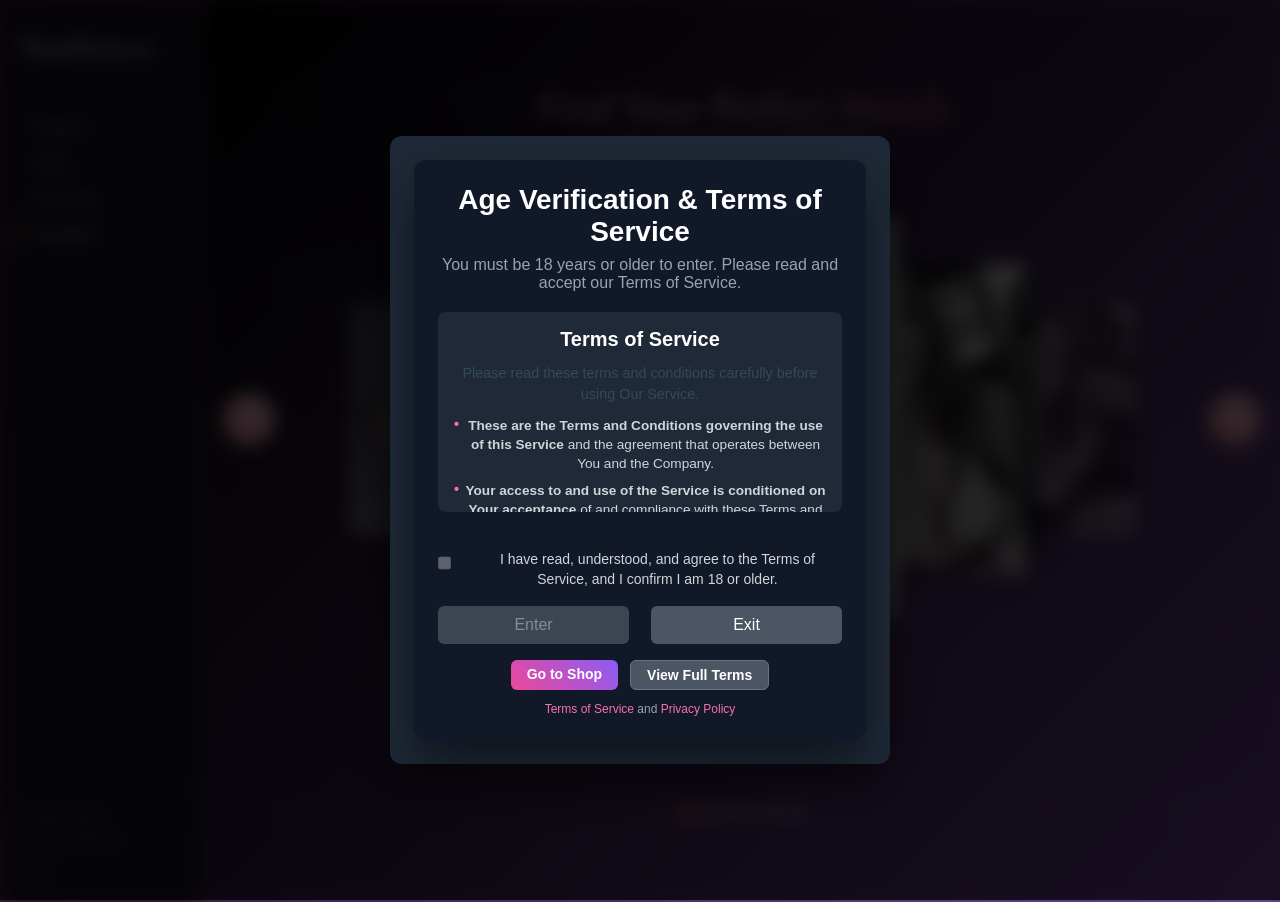
==== index.html @ f5402554 "Rename Index.html to index.html" ====
<!DOCTYPE html>
<html lang="en">
<head>
    <meta charset="UTF-8">
    <meta name="viewport" content="width=device-width, initial-scale=1.0">
    <title>PamPowers - Premium Romantic Connections</title>
    <meta name="description" content="Discover meaningful romantic connections with PamPowers. Premium dating platform featuring verified profiles, personalized matchmaking, and exclusive romantic experiences. Join thousands finding love today.">
    <meta name="keywords" content="romance, porn, dating, love, relationships, PamPowers, premium dating, matchmaking, romantic connections, online dating, love platform, dating app, relationship advice, soulmate, romantic experiences">
    <meta name="author" content="PamPowers">
    <meta name="robots" content="index, follow, max-image-preview:large, max-snippet:-1, max-video-preview:-1">
    <meta name="googlebot" content="index, follow">
    <meta name="bingbot" content="index, follow">
    
    <!-- Open Graph / Facebook -->
    <meta property="og:type" content="website">
    <meta property="og:url" content="https://pampowers.com/">
    <meta property="og:title" content="PamPowers - Premium Romantic Connections & Dating Platform">
    <meta property="og:description" content="Discover meaningful romantic connections with PamPowers. Premium dating platform featuring verified profiles, personalized matchmaking, and exclusive romantic experiences.">
    <meta property="og:image" content="https://pampowers.com/picos/2.webp">
    <meta property="og:image:width" content="1200">
    <meta property="og:image:height" content="630">
    <meta property="og:site_name" content="PamPowers">
    <meta property="og:locale" content="en_US">
    
    <!-- Twitter -->
    <meta property="twitter:card" content="summary_large_image">
    <meta property="twitter:url" content="https://pampowers.com/">
    <meta property="twitter:title" content="PamPowers - Premium Romantic Connections & Dating Platform">
    <meta property="twitter:description" content="Discover meaningful romantic connections with PamPowers. Premium dating platform featuring verified profiles, personalized matchmaking, and exclusive romantic experiences.">
    <meta property="twitter:image" content="https://pampowers.com/picos/2.webp">
    
    <!-- Additional SEO Meta Tags -->
    <meta name="theme-color" content="#ff6b6b">
    <meta name="msapplication-TileColor" content="#ff6b6b">
    <meta name="apple-mobile-web-app-capable" content="yes">
    <meta name="apple-mobile-web-app-status-bar-style" content="black-translucent">
    <meta name="apple-mobile-web-app-title" content="Porn">
    
    <!-- Canonical URL -->
    <link rel="canonical" href="https://pampowers.com/">
    
    <!-- Structured Data -->
    <script type="application/ld+json">
    {
        "@context": "https://schema.org",
        "@type": "WebSite",
        "name": "PamPowers",
        "description": "Premium romantic connections and dating platform",
        "url": "https://pampowers.com/",
        "potentialAction": {
            "@type": "SearchAction",
            "target": "https://pampowers.com/search?q={search_term_string}",
            "query-input": "required name=search_term_string"
        }
    }
    </script>
    <link rel="preconnect" href="https://fonts.googleapis.com">
    <link rel="preconnect" href="https://fonts.gstatic.com" crossorigin>
    <link href="https://fonts.googleapis.com/css2?family=Cormorant+Garamond:ital,wght@0,700;0,800;0,900;1,700;1,800;1,900&family=DM+Sans:wght@400;500;600&display=swap" rel="stylesheet">
    <link rel="stylesheet" href="Style.css">
    <style>
        * {
            margin: 0;
            padding: 0;
            box-sizing: border-box;
        }

        body {
            font-family: 'DM Sans', system-ui, -apple-system, BlinkMacSystemFont, 'Segoe UI', sans-serif;
        }

        body {
            min-height: 100vh;
            display: flex;
            flex-direction: column;
            background: linear-gradient(135deg, #491943 0%, #764ba2 100%);
            overflow: hidden;
            color: #2c3e50;
        }
        .container {
            display: flex;
            height: 100vh;
            width: 100vw;
            transition: filter 0.3s ease;
        }
        .container.blur {
            filter: blur(8px);
            pointer-events: none;
        }
        /* Navbar – glass sidebar */
        .navbar {
            width: 15%;
            min-width: 200px;
            height: 100vh;
            display: flex;
            flex-direction: column;
            justify-content: space-between;
            background: rgba(18, 18, 28, 0.92);
            backdrop-filter: blur(24px);
            -webkit-backdrop-filter: blur(24px);
            padding: 28px 0;
            border-right: 1px solid rgba(255, 255, 255, 0.06);
            box-shadow: 4px 0 24px rgba(0, 0, 0, 0.2);
        }

        .logo {
            font-family: 'Cormorant Garamond', 'DM Sans', serif;
            font-size: 1.75rem;
            font-weight: 700;
            color: #fff;
            text-decoration: none;
            padding: 0 20px 32px;
            margin-bottom: 0;
            letter-spacing: 0.02em;
            border-bottom: 1px solid rgba(255, 255, 255, 0.08);
            transition: color 0.2s ease;
        }
        .logo:hover {
            color: #fecfef;
        }

        .nav-links {
            list-style: none;
            display: flex;
            flex-direction: column;
            padding: 12px 12px 0;
            margin: 0;
            width: 100%;
            gap: 0;
        }

        .nav-buttons {
            margin: 0;
            padding: 0;
            width: 100%;
        }

        .nav-buttons a {
            color: rgba(255, 255, 255, 0.75);
            text-decoration: none;
            font-size: 0.95rem;
            font-weight: 500;
            line-height: 1.2;
            display: flex;
            align-items: center;
            min-height: 32px;
            min-width: 44px;
            padding: 4px 14px;
            border-radius: 6px;
            transition: color 0.2s ease, background 0.2s ease, border-color 0.2s ease;
            position: relative;
            border-left: 3px solid transparent;
        }

        .nav-buttons a:hover {
            color: #fff;
            background: rgba(255, 255, 255, 0.06);
            border-left-color: #fecfef;
        }

        #A1 a {
            color: #fecfef;
            border-left-color: #ff6b6b;
        }
        #A1 a:hover {
            color: #fff;
            background: rgba(254, 207, 239, 0.12);
            border-left-color: #ff6b6b;
        }

        .nav-footer {
            margin-top: auto;
            width: 100%;
            padding: 16px 20px 0;
            border-top: 1px solid rgba(255, 255, 255, 0.06);
            position: sticky;
            bottom: 0;
            background: transparent;
            backdrop-filter: none;
            border-radius: 0;
        }
        .nav-click {
            list-style: none;
            display: flex;
            flex-direction: column;
            gap: 2px;
        }
        .nav-button a {
            color: rgba(255, 255, 255, 0.45);
            text-decoration: none;
            font-size: 0.8rem;
            padding: 6px 0;
            transition: color 0.2s ease;
        }
        .nav-button a:hover {
            color: rgba(255, 255, 255, 0.85);
        }
        
        .white {
            width: 85%;
            height: 100vh;
            background: linear-gradient(135deg, #000000 0%, #764ba2 100%);
            display: flex;
            flex-direction: column;
            align-items: center;
            justify-content: center;
            position: relative;
            color: rgb(44, 62, 125);
        }

        .white::before {
            content: '';
            position: absolute;
            top: 0;
            left: 0;
            right: 0;
            bottom: 0;
            background: url('data:image/svg+xml,<svg xmlns="http://www.w3.org/2000/svg" viewBox="0 0 100 100"><defs><pattern id="hearts" x="0" y="0" width="20" height="20" patternUnits="userSpaceOnUse"><text x="10" y="15" text-anchor="middle" font-size="12" fill="rgba(255,255,255,0.1)">♥</text></pattern></defs><rect width="100" height="100" fill="url(%23hearts)"/></svg>');
            opacity: 0.1;
            pointer-events: none;
        }
        .theflow {
            text-align: center;
        }
        .h51{
            color: #fff;
            font-family: 'Cormorant Garamond', 'DM Sans', serif;
            font-size: 2.6rem;
            font-weight: 800;
            text-shadow: 0 2px 10px rgba(0,0,0,0.3);
            background: linear-gradient(45deg, #ff9a9e, #fecfef, #ff6b6b);
            -webkit-background-clip: text;
            -webkit-text-fill-color: transparent;
            background-clip: text;
        }
        .h52{
            color: #ffffff;
            font-family: 'DM Sans', system-ui, -apple-system, BlinkMacSystemFont, 'Segoe UI', sans-serif;
            font-size: 1.1rem;
            font-weight: 400;
            text-shadow: 0 1px 5px rgba(0,0,0,0.2);
        }
        .carousel-container {
            width: 100%;
            max-width: 1200px;
            height: 450px;
            position: relative;
            perspective: 1000px;
            margin-top: 40px;
        }

        .carousel-track {
            width: 100%;
            height: 100%;
            display: flex;
            justify-content: center;
            align-items: center;
            position: relative;
            transform-style: preserve-3d;
            transition: transform 0.8s cubic-bezier(0.25, 0.46, 0.45, 0.94);
        }

        .card {
            position: absolute;
            width: 280px;
            height: 380px;
            background: white;
            border-radius: 20px;
            overflow: hidden;
            box-shadow: 0 20px 40px rgba(0, 0, 0, 0.1);
            transition: all 0.8s cubic-bezier(0.25, 0.46, 0.45, 0.94);
            cursor: pointer;
        }

        .card:hover {
            transform: scale(1.05);
            box-shadow: 0 25px 50px rgba(0, 0, 0, 0.15);
        }

        .card::after {
            content: "Double-click to contact";
            position: absolute;
            bottom: 10px;
            left: 50%;
            transform: translateX(-50%);
            background: rgba(0, 0, 0, 0.7);
            color: white;
            padding: 5px 10px;
            border-radius: 15px;
            font-size: 0.8rem;
            opacity: 0;
            transition: opacity 0.3s ease;
            pointer-events: none;
        }

        .card:hover::after {
            opacity: 1;
        }

        .card img {
            width: 100%;
            height: 100%;
            object-fit: cover;
            transition: all 0.8s cubic-bezier(0.25, 0.46, 0.45, 0.94);
        }
        .card img.img-failed {
            opacity: 0;
        }
        .card:has(img.img-failed) {
            background: linear-gradient(135deg, #491943 0%, #764ba2 100%);
        }

        .card.center {
            z-index: 10;
            transform: scale(1.1) translateZ(0);
        }

        .card.center img {
            filter: none;
        }

        .card.left-2, .card.right-2 {
            z-index: 1;
            transform: translateX(-400px) scale(0.8) translateZ(-300px);
            opacity: 0.5;
        }
        .card.right-2 {
            transform: translateX(400px) scale(0.8) translateZ(-300px);
        }

        .card.left-1, .card.right-1 {
            z-index: 5;
            transform: translateX(-200px) scale(0.9) translateZ(-100px);
            opacity: 0.8;
        }
        .card.right-1 {
            transform: translateX(200px) scale(0.9) translateZ(-100px);
        }

        .card.left-1 img, .card.left-2 img, .card.right-1 img, .card.right-2 img {
            filter: grayscale(80%);
        }

        .card.hidden {
            opacity: 0;
            pointer-events: none;
        }

        .member-info {
            text-align: center;
            margin-top: 40px;
            transition: all 0.5s ease-out;
        } 
        .member-name {
            font-family: 'Cormorant Garamond', 'DM Sans', serif;
            color: #fff;
            font-size: 2.6rem;
            font-weight: 800;
            margin-bottom: 5px;
            position: relative;
            display: inline-block;
            text-shadow: 0 2px 10px rgba(0,0,0,0.3);
        }

        .member-role {
            color: #ff9a9e;
            font-size: 1.2rem;
            font-weight: 500;
            text-transform: uppercase;
            letter-spacing: 0.1em;
            text-shadow: 0 1px 5px rgba(0,0,0,0.2);
        }
        .dots {
            display: flex;
            justify-content: center;
            gap: 10px;
            margin-top: 40px;
        }

        .dot {
            width: 12px;
            height: 12px;
            border-radius: 50%;
            background: #bdc3c7;
            cursor: pointer;
            transition: all 0.3s ease;
        }

        .dot.active {
            background: #ff6b6b;
            transform: scale(1.2);
            box-shadow: 0 0 10px rgba(255, 107, 107, 0.5);
        }

        .nav-arrow {
            position: absolute;
            top: 50%;
            transform: translateY(-50%);
            background: linear-gradient(45deg, #ff9a9e, #fecfef);
            color: #fff;
            width: 50px;
            height: 50px;
            border-radius: 50%;
            display: flex;
            align-items: center;
            justify-content: center;
            cursor: pointer;
            z-index: 20;
            transition: all 0.3s ease;
            font-size: 1.8rem;
            border: none;
            outline: none;
            box-shadow: 0 4px 15px rgba(255, 154, 158, 0.4);
        }

        .nav-arrow:hover {
            background: linear-gradient(45deg, #ff6b6b, #ee5a24);
            color: #ffffff;
            transform: translateY(-50%) scale(1.1);
            box-shadow: 0 6px 20px rgba(255, 107, 107, 0.6);
        }

        .nav-arrow.left {
            left: 20px;
        }

        .nav-arrow.right {
            right: 20px;
        }

        .age-gate-overlay {
            position: fixed;
            top: 0;
            left: 0;
            width: 100%;
            height: 100%;
            background-color: rgba(0, 0, 0, 0.8);
            z-index: 10000;
            display: flex;
            justify-content: center;
            align-items: center;
            backdrop-filter: blur(5px);
            transition: opacity 0.3s ease, visibility 0.3s ease;
        }

        .age-gate-modal {
            background-color: #ffffff;
            padding: 30px;
            border-radius: 10px;
            text-align: center;
            width: 90%;
            max-width: 500px;
            box-shadow: 0 5px 15px rgba(0,0,0,0.3);
        }

        .age-gate-modal h2 {
            font-size: 1.8rem;
            font-weight: 700;
            color: #2c3e50;
            margin-bottom: 15px;
        }

        .age-gate-modal p {
            font-size: 1rem;
            color: #34495e;
            margin-bottom: 20px;
        }
        
        .tos-container {
            height: 150px;
            overflow-y: scroll;
            border: 1px solid #dfe6e9;
            padding: 10px;
            margin-bottom: 20px;
            text-align: left;
            font-size: 0.8rem;
            color: #7f8c8d;
            background-color: #fafafa;
            border-radius: 5px;
        }

        .age-gate-form {
            display: flex;
            align-items: center;
            justify-content: center;
            margin-bottom: 20px;
        }

        .age-gate-form input[type="checkbox"] {
            margin-right: 10px;
            width: 18px;
            height: 18px;
        }

        .age-gate-buttons button {
            padding: 12px 30px;
            border: none;
            border-radius: 8px;
            font-size: 1rem;
            font-weight: 500;
            cursor: pointer;
            transition: all 0.3s ease;
        }

        #enter-button {
            background-color: #27ae60;
            color: white;
        }

        #enter-button:disabled {
            background-color: #bdc3c7;
            cursor: not-allowed;
        }

        #exit-button {
            background-color: #c0392b;
            color: white;
            margin-left: 10px;
        }
        #exit-button:hover {
            background-color: #e74c3c;
        }

        .age-gate-overlay.hidden {
            opacity: 0;
            visibility: hidden;
        }

        /* Custom checkbox styling */
        #terms-checkbox {
            width: 18px;
            height: 18px;
            margin-right: 10px;
            cursor: pointer;
            accent-color: #ff6b6b;
        }

        #terms-checkbox:disabled {
            opacity: 0.5;
            cursor: not-allowed;
        }

        #terms-checkbox:not(:disabled) {
            opacity: 1;
            cursor: pointer;
        }

        #enter-button:disabled {
            opacity: 0.5;
            cursor: not-allowed;
            background-color: #6b7280 !important;
        }

        #enter-button:not(:disabled) {
            opacity: 1;
            cursor: pointer;
        }

        /* Custom scrollbar for terms section */
        .age-gate-modal::-webkit-scrollbar {
            width: 8px;
        }

        .age-gate-modal::-webkit-scrollbar-track {
            background: #374151;
            border-radius: 4px;
        }

        .age-gate-modal::-webkit-scrollbar-thumb {
            background: #6b7280;
            border-radius: 4px;
        }

        .age-gate-modal::-webkit-scrollbar-thumb:hover {
            background: #9ca3af;
        }

        @media (max-width: 768px) {
            body {
                overflow-x: hidden;
                overflow-y: auto;
                -webkit-overflow-scrolling: touch;
            }

            .container {
                flex-direction: column;
                height: auto;
                min-height: 100vh;
                overflow-x: hidden;
            }

            .navbar {
                width: 100%;
                min-width: unset;
                height: auto;
                min-height: auto;
                flex-direction: row;
                flex-wrap: wrap;
                padding: 12px 16px;
                border-right: none;
                border-bottom: 1px solid rgba(255, 255, 255, 0.06);
                justify-content: center;
                align-items: center;
                gap: 8px;
            }

            .logo {
                font-family: 'Cormorant Garamond', 'DM Sans', serif;
                font-size: 1.75rem;
                font-weight: 700;
                margin-bottom: 0;
                padding: 0 0 10px;
                border-bottom: none;
                order: 1;
                width: 100%;
                text-align: center;
            }

            .nav-links {
                display: flex;
                flex-direction: row;
                flex-wrap: wrap;
                justify-content: center;
                gap: 6px;
                padding: 0;
                order: 2;
                width: 100%;
                margin-top: 2px;
            }

            .nav-buttons {
                margin: 0;
            }
            .nav-buttons a {
                font-size: 0.95rem;
                font-weight: 500;
                line-height: 1.2;
                padding: 8px 14px;
                min-height: 44px;
                min-width: 44px;
                box-sizing: border-box;
                border-left: none;
                border-radius: 20px;
            }
            .nav-buttons a:hover {
                border-left: none;
                background: rgba(255, 255, 255, 0.1);
            }
            #A1 a {
                border-left: none;
            }

            .nav-footer {
                order: 3;
                width: 100%;
                margin-top: 8px;
                padding: 8px 0 0;
                position: static;
                border-top: 1px solid rgba(255, 255, 255, 0.06);
            }

            .nav-click {
                display: flex;
                flex-wrap: wrap;
                justify-content: center;
                gap: 10px 16px;
            }
            .nav-button a {
                padding: 4px 0;
            }

            .white {
                width: 100%;
                height: auto;
                min-height: auto;
                padding: 20px 16px;
                overflow-x: hidden;
                order: 1;
            }

            .navbar {
                order: 2;
                border-bottom: none;
                border-top: 1px solid rgba(255, 255, 255, 0.06);
            }

            .h51 {
                font-size: 1.8rem;
            }

            .h52 {
                font-size: 0.95rem;
            }

            .carousel-container {
                height: 320px;
                margin-top: 24px;
                overflow: hidden;
            }

            .card {
                width: 200px;
                height: 280px;
            }

            .card.left-2 {
                transform: translateX(-250px) scale(0.8) translateZ(-300px);
            }

            .card.left-1 {
                transform: translateX(-120px) scale(0.9) translateZ(-100px);
            }

            .card.right-1 {
                transform: translateX(120px) scale(0.9) translateZ(-100px);
            }

            .card.right-2 {
                transform: translateX(250px) scale(0.8) translateZ(-300px);
            }

            .member-info {
                margin-top: 24px;
            }

            .member-name {
                font-size: 1.6rem;
            }

            .member-role {
                font-size: 0.9rem;
            }

            .dots {
                margin-top: 24px;
            }

            .nav-arrow {
                width: 36px;
                height: 36px;
                font-size: 1.4rem;
            }

            .nav-arrow.left {
                left: 8px;
            }

            .nav-arrow.right {
                right: 8px;
            }
            
            /* Mobile age gate adjustments */
            .age-gate-modal {
                max-height: 95vh !important;
                padding: 16px !important;
                width: 95% !important;
            }
            
            .age-gate-modal > div {
                padding: 16px !important;
            }
        }

        @media (max-width: 480px) {
            .carousel-container {
                overflow: hidden;
            }

            .h51 {
                font-size: 1.5rem;
            }

            .h52 {
                font-size: 0.85rem;
            }

            .carousel-container {
                height: 280px;
                margin-top: 16px;
            }

            .card {
                width: 160px;
                height: 220px;
            }

            .card.left-2 {
                transform: translateX(-180px) scale(0.7) translateZ(-300px);
            }

            .card.left-1 {
                transform: translateX(-90px) scale(0.85) translateZ(-100px);
            }

            .card.right-1 {
                transform: translateX(90px) scale(0.85) translateZ(-100px);
            }

            .card.right-2 {
                transform: translateX(180px) scale(0.7) translateZ(-300px);
            }

            .member-name {
                font-size: 1.4rem;
            }

            .member-role {
                font-size: 0.8rem;
            }

            .nav-buttons a {
                font-size: 0.8rem;
                padding: 6px 10px;
            }
        }
    </style>
</head>
<body>
    <div id="age-gate-overlay" class="age-gate-overlay">
        <div id="age-gate-modal" class="age-gate-modal" style="background-color: #1f2937; padding: 24px; border-radius: 12px; text-align: center; width: 90%; max-width: 500px; max-height: 90vh; overflow-y: auto; box-shadow: 0 25px 50px rgba(0,0,0,0.5); position: relative; z-index: 10002;">
            <div style="margin: 0; width: 100%; border-radius: 12px; background-color: #111827; padding: 24px; color: white; box-shadow: 0 25px 50px rgba(0,0,0,0.5);">
                <div style="margin-bottom: 20px; text-align: center;">
                    <h2 style="font-size: 1.75rem; font-weight: 600; color: white; margin: 0 0 8px 0;">Age Verification & Terms of Service</h2>
                    <p style="font-size: 1rem; color: #9ca3af; margin: 0;">You must be 18 years or older to enter. Please read and accept our Terms of Service.</p>
                </div>
                
                <div style="margin-bottom: 20px;">
                    <div style="border-radius: 8px; padding: 16px; background-color: #1f2937; max-height: 200px; overflow-y: auto;">
                        <div style="color: #d1d5db;">
                            <h3 style="font-size: 1.25rem; font-weight: 600; color: white; margin: 0 0 12px 0;">Terms of Service</h3>
                            <p style="line-height: 1.4; margin: 0 0 12px 0; font-size: 0.9rem;">Please read these terms and conditions carefully before using Our Service.</p>
                            
                            <div style="margin: 12px 0;">
                                <div style="display: flex; align-items: flex-start; gap: 6px; margin-bottom: 8px;">
                                    <span style="font-weight: bold; color: #f472b6; font-size: 0.9rem;">•</span>
                                    <div style="font-size: 0.85rem; line-height: 1.4;">
                                        <span style="font-weight: bold;">These are the Terms and Conditions governing the use of this Service</span> and the agreement that operates between You and the Company.
                                    </div>
                                </div>
                                <div style="display: flex; align-items: flex-start; gap: 6px; margin-bottom: 8px;">
                                    <span style="font-weight: bold; color: #f472b6; font-size: 0.9rem;">•</span>
                                    <div style="font-size: 0.85rem; line-height: 1.4;">
                                        <span style="font-weight: bold;">Your access to and use of the Service is conditioned on Your acceptance</span> of and compliance with these Terms and Conditions.
                                    </div>
                                </div>
                                <div style="display: flex; align-items: flex-start; gap: 6px; margin-bottom: 8px;">
                                    <span style="font-weight: bold; color: #f472b6; font-size: 0.9rem;">•</span>
                                    <div style="font-size: 0.85rem; line-height: 1.4;">
                                        <span style="font-weight: bold;">By accessing or using the Service You agree to be bound by these Terms and Conditions.</span>
                                    </div>
                                </div>
                                <div style="display: flex; align-items: flex-start; gap: 6px;">
                                    <span style="font-weight: bold; color: #f472b6; font-size: 0.9rem;">•</span>
                                    <div style="font-size: 0.85rem; line-height: 1.4;">
                                        <span style="font-weight: bold;">All the members are fake profiles.</span> You must be 18+ to use this Service.
                                    </div>
                                </div>
                            </div>
                        </div>
                    </div>
                </div>
                <br>

                <div style="margin-bottom: 16px;">
                    <label style="display: flex; align-items: flex-start; gap: 12px; cursor: pointer;">
                        <input id="terms-checkbox" type="checkbox" disabled style="margin-top: 4px;" onchange="handleCheckboxChange(this)">
                        <p style="color: #d1d5db; font-size: 14px; line-height: 1.4; margin: 0;">I have read, understood, and agree to the Terms of Service, and I confirm I am 18 or older.</p>
                    </label>
                </div>
                
                <div style="display: flex; gap: 12px; margin-bottom: 16px;">
                    <button id="enter-button" disabled onclick="handleEnterClick()" style="flex: 1; padding: 10px 20px; border-radius: 6px; font-size: 16px; font-weight: 500; color: white; border: none; cursor: not-allowed; background-color: #6b7280; transition: all 0.2s; z-index: 10001; position: relative;">
                        Enter
                    </button>
                    <button id="exit-button" onclick="handleExitClick()" style="flex: 1; padding: 10px 20px; border-radius: 6px; font-size: 16px; font-weight: 500; color: white; border: none; cursor: pointer; background-color: #4b5563; transition: all 0.2s; z-index: 10001; position: relative;" onmouseover="this.style.backgroundColor='#374151'" onmouseout="this.style.backgroundColor='#4b5563'">
                        Exit
                    </button>
                </div>
                
                <div style="margin-bottom: 12px; display: flex; gap: 12px; justify-content: center;">
                    <a href="Shop.html" style="padding: 6px 16px; border-radius: 6px; background: linear-gradient(45deg, #ec4899, #8b5cf6); color: white; font-weight: 600; text-decoration: none; font-size: 14px; transition: all 0.2s;" onmouseover="this.style.transform='scale(1.05)'" onmouseout="this.style.transform='scale(1)'">
                        Go to Shop
                    </a>
                    <a href="terms.html" style="padding: 6px 16px; border-radius: 6px; background-color: #4b5563; color: white; font-weight: 600; text-decoration: none; border: 1px solid #6b7280; font-size: 14px; transition: all 0.2s;" onmouseover="this.style.backgroundColor='#374151'" onmouseout="this.style.backgroundColor='#4b5563'">
                        View Full Terms
                    </a>
                </div>
                
                <div style="text-align: center; font-size: 12px; color: #9ca3af;">
                    <a href="terms.html" style="color: #f472b6; text-decoration: none;" onmouseover="this.style.textDecoration='underline'" onmouseout="this.style.textDecoration='none'">Terms of Service</a>
                    <span> and </span>
                    <a href="#" style="color: #f472b6; text-decoration: none;" onmouseover="this.style.textDecoration='underline'" onmouseout="this.style.textDecoration='none'">Privacy Policy</a>
                </div>
            </div>
        </div>
    </div>

    <div class="container">
        <nav class="navbar">
            <a href="Index.html" class="logo" aria-label="PamPowers Home">PamPowers</a>
            <ul class="nav-links">
                <li class="nav-buttons" id="A4"><a href="popular.html">Popular</a></li>
                <li class="nav-buttons" id="A3"><a href="Shop.html">Shop</a></li>
                <li class="nav-buttons" id="A2"><a href="Beta.html">Hot Ones</a></li>
                <li class="nav-buttons" id="A1"><a href="#romantic">Romantic</a></li>
            </ul>
            <div class="nav-footer">
                <ul class="nav-click">
                    <li class="nav-button"><a href="#">Privacy Policy</a></li>
                    <li class="nav-button"><a href="terms.html">Terms of Service</a></li>
                    <li class="nav-button"><a href="#">Help</a></li>
                </ul>
            </div>
        </nav>
        <div class="white" id="romantic">
            <div class="theflow">
                <h1 class="h51">Find Your Perfect Match</h1>
                <h2 class="h52">Enjoy Romance with PamPowers</h2>
            </div>
            <div class="carousel-container">
                <button class="nav-arrow left" type="button" aria-label="Previous profile">‹</button>
                <div class="carousel-track">
                    <div class="card" data-index="0">
                        <img src="picos/2.webp" srcset="picos/2.webp 280w" sizes="(max-width: 480px) 160px, (max-width: 768px) 200px, 280px" width="280" height="380" alt="Pamela Rose - Romance Specialist" fetchpriority="high" onerror="this.classList.add('img-failed')">
                    </div>
                    <div class="card" data-index="1">
                        <img src="picos/22.webp" srcset="picos/22.webp 280w" sizes="(max-width: 480px) 160px, (max-width: 768px) 200px, 280px" width="280" height="380" alt="Profile - Romance Specialist" loading="lazy" onerror="this.classList.add('img-failed')">
                    </div>
                    <div class="card" data-index="2">
                        <img src="picos/23.webp" srcset="picos/23.webp 280w" sizes="(max-width: 480px) 160px, (max-width: 768px) 200px, 280px" width="280" height="380" alt="Profile - Romance Specialist" loading="lazy" onerror="this.classList.add('img-failed')">
                    </div>
                    <div class="card" data-index="3">
                        <img src="picos/a.jpg" srcset="picos/a.jpg 280w" sizes="(max-width: 480px) 160px, (max-width: 768px) 200px, 280px" width="280" height="380" alt="Profile - Romance Specialist" loading="lazy" onerror="this.classList.add('img-failed')">
                    </div>
                    <div class="card" data-index="4">
                        <img src="picos/b.jpg" srcset="picos/b.jpg 280w" sizes="(max-width: 480px) 160px, (max-width: 768px) 200px, 280px" width="280" height="380" alt="Profile - Romance Specialist" loading="lazy" onerror="this.classList.add('img-failed')">
                    </div>
                    <div class="card" data-index="5">
                        <img src="picos/c.jpg" srcset="picos/c.jpg 280w" sizes="(max-width: 480px) 160px, (max-width: 768px) 200px, 280px" width="280" height="380" alt="Profile - Romance Specialist" loading="lazy" onerror="this.classList.add('img-failed')">
                    </div>
                </div>
                <button class="nav-arrow right" type="button" aria-label="Next profile">›</button>
            </div>
            <div class="member-info">
                <h3 class="member-name">Pamela Rose</h3>
                <p class="member-role">Romance Specialist</p>
            </div>
            <div class="dots">
                <div class="dot active" data-index="0"></div>
                <div class="dot" data-index="1"></div>
                <div class="dot" data-index="2"></div>
                <div class="dot" data-index="3"></div>
                <div class="dot" data-index="4"></div>
                <div class="dot" data-index="5"></div>
            </div>
        </div>
    </div>
    <!-- Fallback checkbox handler -->
    <script>
        function handleCheckboxChange(checkbox) {
            console.log('Checkbox changed:', checkbox.checked);
            const enterButton = document.getElementById('enter-button');
            if (enterButton) {
                enterButton.disabled = !checkbox.checked;
                if (checkbox.checked) {
                    enterButton.style.opacity = '1';
                    enterButton.style.cursor = 'pointer';
                    enterButton.style.backgroundColor = '#ec4899';
                } else {
                    enterButton.style.opacity = '0.5';
                    enterButton.style.cursor = 'not-allowed';
                    enterButton.style.backgroundColor = '#6b7280';
                }
            }
        }
        
        function handleEnterClick() {
            console.log('Enter button clicked');
            const checkbox = document.getElementById('terms-checkbox');
            if (checkbox && checkbox.checked) {
                // Store that user has accepted terms
                localStorage.setItem('termsAccepted', 'true');
                const overlay = document.getElementById('age-gate-overlay');
                const container = document.querySelector('.container');
                if (overlay) overlay.classList.add('hidden');
                if (container) container.classList.remove('blur');
            } else {
                alert('Please accept the terms and conditions first.');
            }
        }
        
        function handleExitClick() {
            console.log('Exit button clicked');
            // Redirect to Google
            window.location.href = 'https://www.google.com';
        }
        
        // Enable checkbox after 2 seconds as fallback
        setTimeout(function() {
            const checkbox = document.getElementById('terms-checkbox');
            if (checkbox && checkbox.disabled) {
                checkbox.disabled = false;
                checkbox.style.opacity = '1';
                console.log('Checkbox enabled');
            }
        }, 2000);
        
        // Debug: Log when page loads
        console.log('Age gate page loaded');
        console.log('Enter button:', document.getElementById('enter-button'));
        console.log('Exit button:', document.getElementById('exit-button'));
        console.log('Checkbox:', document.getElementById('terms-checkbox'));
    </script>
    
    <script src="Index.js"></script>
</body>
</html>
---- Style.css ----
* {
	margin: 0;
	padding: 0;
	box-sizing: border-box;
	font-family: -apple-system, BlinkMacSystemFont, "Segoe UI", Roboto, sans-serif;
}

body {
	min-height: 100vh;
	display: flex;
	flex-direction: column;
	background-color: #f5f5f5;
	overflow: hidden;
    color: #130101;
}
.container {
    display: flex;
    height: 100vh;
    width: 100vw;
}
.dot {
	width: 12px;
	height: 12px;
	border-radius: 50%;
	background: rgba(8, 42, 123, 0.2);
	cursor: pointer;
	transition: all 0.3s ease;
}
.navbar {
    width: 15%;
    
	color: linear-gradient(#2c2d2e, #130101);
    height: 100vh;
    font-family: 'Franklin Gothic Medium', 'Arial Narrow', Arial, sans-serif;
    display: flex;
    font-weight: 100;
    flex-direction: column;
    align-items: flex-start;
    justify-content: flex-start;
    background-color: rgb(243, 178, 114);
    margin: 2px;
    padding: 2px;
    box-shadow: rgba(0, 0, 0, 0.1) 0px 4px 12px;
    box-shadow: rgba(0, 0, 0, 0.1) 0px 0px 5px 0px, rgba(0, 0, 0, 0.1) 0px 0px 1px 0px;
    border-radius: 2%;
}
.nav-buttons{
	color: linear-gradient(#2c2d2e, #130101);
	padding-top: 40%;


}
.member-info {
	text-align: center;
	margin-top: 40px;
	transition: all 0.5s ease-out;
} 
.white {
    width: 85%;
    height: 100vh;
    background-color: rgb(251, 233, 252);
    display: flex;
    flex-direction: column;
    align-items: center;
    justify-content: center;
}
.carousel-container {
	width: 100%;
	max-width: 1200px;
	height: 450px;
	position: relative;
	perspective: 1000px;
	margin-top: 80px;
}

.carousel-track {
	width: 100%;
	height: 100%;
	display: flex;
	justify-content: center;
	align-items: center;
	position: relative;
	transform-style: preserve-3d;
	transition: transform 0.8s cubic-bezier(0.25, 0.46, 0.45, 0.94);
}

.card {
	position: absolute;
	width: 280px;
	height: 380px;
	background: white;
	border-radius: 20px;
	overflow: hidden;
	box-shadow: 0 20px 40px rgba(0, 0, 0, 0.15);
	transition: all 0.8s cubic-bezier(0.25, 0.46, 0.45, 0.94);
	cursor: pointer;
}

.card img {
	width: 100%;
	height: 100%;
	object-fit: cover;
	transition: all 0.8s cubic-bezier(0.25, 0.46, 0.45, 0.94);
}

.card.center {
	z-index: 10;
	transform: scale(1.1) translateZ(0);
}

.card.center img {
	filter: none;
}

.card.left-2 {
	z-index: 1;
	transform: translateX(-400px) scale(0.8) translateZ(-300px);
	opacity: 0.7;
}

.card.left-2 img {
	filter: grayscale(100%);
}

.card.left-1 {
	z-index: 5;
	transform: translateX(-200px) scale(0.9) translateZ(-100px);
	opacity: 0.9;
}

.card.left-1 img {
	filter: grayscale(100%);
}

.card.right-1 {
	z-index: 5;
	transform: translateX(200px) scale(0.9) translateZ(-100px);
	opacity: 0.9;
}

.card.right-1 img {
	filter: grayscale(100%);
}

.card.right-2 {
	z-index: 1;
	transform: translateX(400px) scale(0.8) translateZ(-300px);
	opacity: 0.7;
}

.card.right-2 img {
	filter: grayscale(100%);
}

.card.hidden {
	opacity: 0;
	pointer-events: none;
}



.member-name {
	color: rgb(8, 42, 123);
	font-size: 2.5rem;
	font-weight: 700;
	margin-bottom: 10px;
	position: relative;
	display: inline-block;
}

.member-name::before,
.member-name::after {
	content: "";
	position: absolute;
	top: 100%;
	width: 100px;
	height: 2px;
	background: rgb(8, 42, 123);
}

.member-name::before {
	left: -120px;
}

.member-name::after {
	right: -120px;
}

.member-role {
	color: #848696;
	font-size: 1.5rem;
	font-weight: 500;
	opacity: 0.8;
	text-transform: uppercase;
	letter-spacing: 0.1em;
	padding: 10px 0;
	margin-top: -15px;
	position: relative;
}
.dots {
	display: flex;
	justify-content: center;
	gap: 10px;
	margin-top: 60px;
}



.dot.active {
	background: rgb(8, 42, 123);
	transform: scale(1.2);
}

.nav-arrow {
	position: absolute;
	top: 50%;
	transform: translateY(-50%);
	background: rgba(8, 42, 123, 0.6);
	color: white;
	width: 40px;
	height: 40px;
	border-radius: 50%;
	display: flex;
	align-items: center;
	justify-content: center;
	cursor: pointer;
	z-index: 20;
	transition: all 0.3s ease;
	font-size: 1.5rem;
	border: none;
	outline: none;
	padding-bottom: 4px;
}

.nav-arrow:hover {
	background: rgba(0, 0, 0, 0.8);
	transform: translateY(-50%) scale(1.1);
}

.nav-arrow.left {
	left: 20px;
	padding-right: 3px;
}

.nav-arrow.right {
	right: 20px;
	padding-left: 3px;
}

@media (max-width: 768px) {
	.about-title {
		font-size: 4.5rem;
	}

	.card {
		width: 200px;
		height: 280px;
	}

	.card.left-2 {
		transform: translateX(-250px) scale(0.8) translateZ(-300px);
	}

	.card.left-1 {
		transform: translateX(-120px) scale(0.9) translateZ(-100px);
	}

	.card.right-1 {
		transform: translateX(120px) scale(0.9) translateZ(-100px);
	}

	.card.right-2 {
		transform: translateX(250px) scale(0.8) translateZ(-300px);
	}

	.member-name {
		font-size: 2rem;
	}

	.member-role {
		font-size: 1.2rem;
	}

	.member-name::before,
	.member-name::after {
		width: 50px;
	}

	.member-name::before {
		left: -70px;
	}

	.member-name::after {
		right: -70px;
	}
}

.logo {
    font-size: 1.2rem;
    font-weight: bold;
	color: rgb(8, 42, 123);
    padding-left: 0;
}

.nav-links {
    list-style: none;
    padding: 0;
    margin: 0;
	color: rgb(8, 42, 123);
}

.nav-footer {
    align-items: center;
    position: absolute;
    font-family: 'Trebuchet MS', 'Lucida Sans Unicode', 'Lucida Grande', 'Lucida Sans', Arial, sans-serif;
    color: rgb(8, 42, 123);
    padding-top: 2px;
    font-weight: 300;
    margin-top: 44%;
    padding-bottom: 2%;
    width: 12%;
}
.nav-button{
    padding: 2px;
}

.h51{
    color: #130101;
    font-family: Impact, Haettenschweiler, 'Arial Narrow Bold', sans-serif;
    font-size: 1.2rem;
}

#A1 {
    color: #bd1d1d;
    font-size: 1.1rem;
    font-weight: 600;
    

}
#A2 {
    color: #bd1d1d;
    font-size: 1.1rem;
    margin: 2px 2px 2px 2px;
 
}

#A3 {
    color: #bd1d1d;
    font-size: 1.1rem;
    margin: 2px 2px 2px 2px;
}

#A4 {
    color: #bd1d1d;
    font-size: 1.1rem;
    margin: 2px 2px 2px 2px;
}


#A5 {
    color: #bd1d1d;
    font-size: 1.1rem;
    margin: 2px 2px 2px 2px;
}

#A6 {
    color: #bd1d1d;
    font-size: 1.1rem;
    margin: 2px 2px 2px 2px;
}
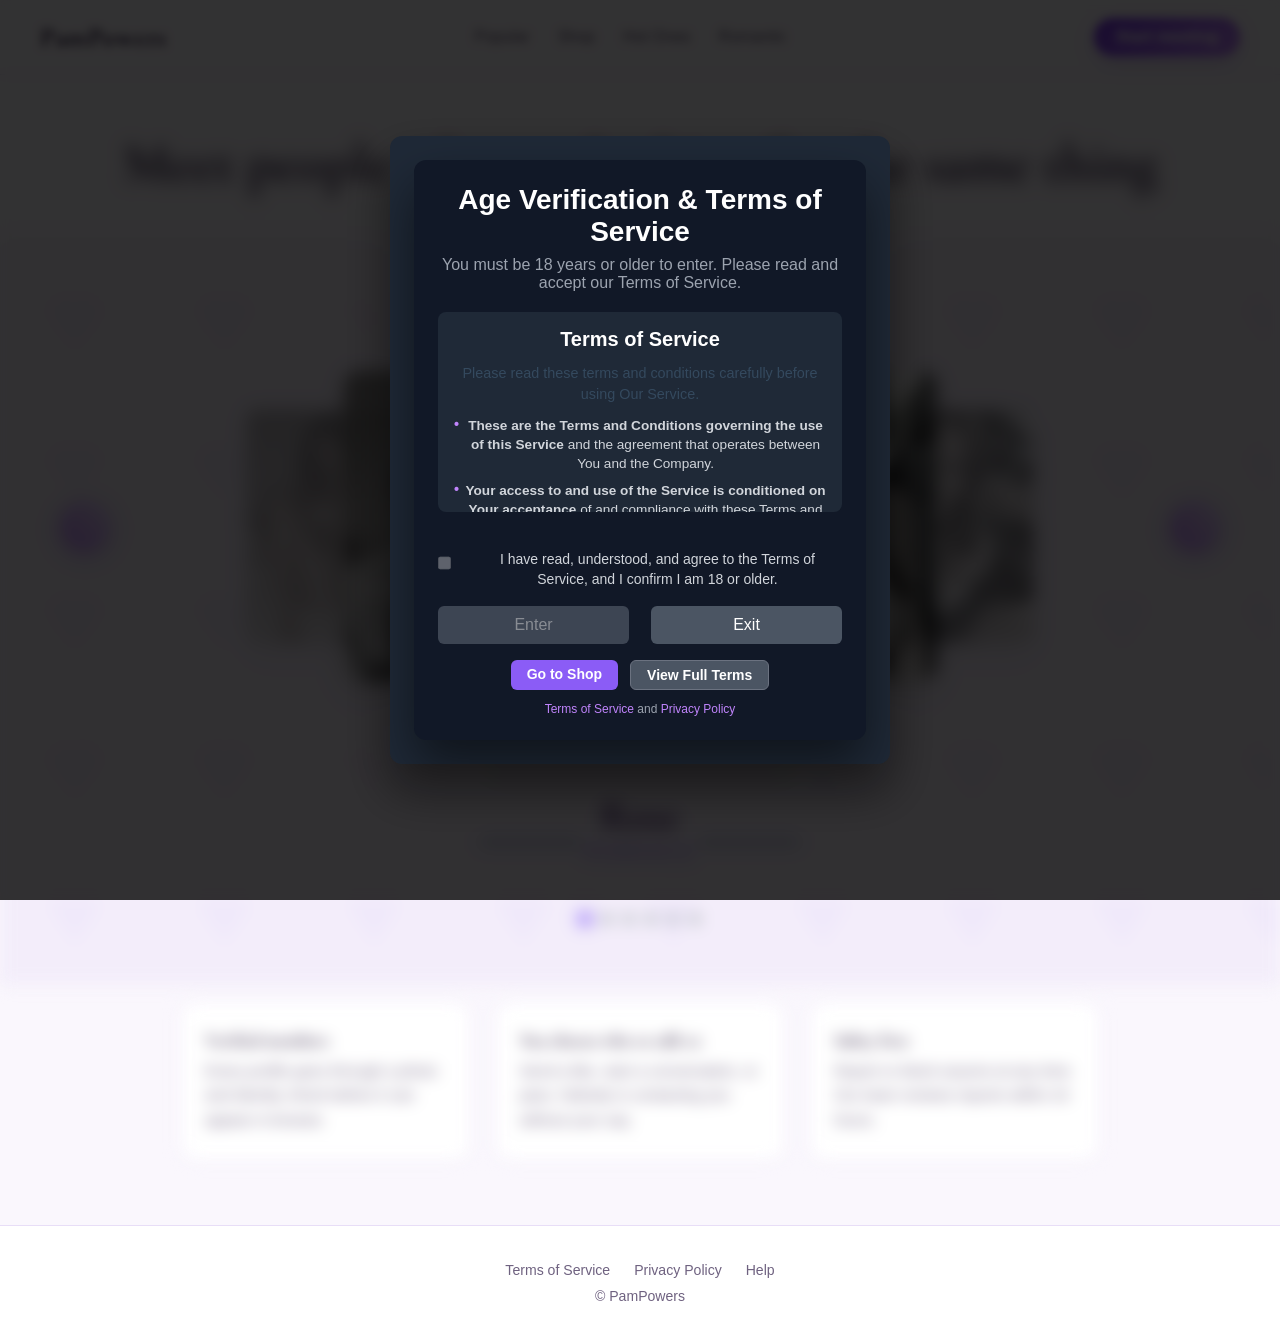
==== commit 79e7dc65: "Update index.html" ====
--- a/index.html
+++ b/index.html
@@ -5,7 +5,7 @@
     <meta name="viewport" content="width=device-width, initial-scale=1.0">
     <title>PamPowers - Premium Romantic Connections</title>
     <meta name="description" content="Discover meaningful romantic connections with PamPowers. Premium dating platform featuring verified profiles, personalized matchmaking, and exclusive romantic experiences. Join thousands finding love today.">
-    <meta name="keywords" content="romance, porn, dating, love, relationships, PamPowers, premium dating, matchmaking, romantic connections, online dating, love platform, dating app, relationship advice, soulmate, romantic experiences">
+    <meta name="keywords" content="romance, dating, love, relationships, PamPowers, premium dating, matchmaking, romantic connections, online dating, love platform, dating app, relationship advice, soulmate, romantic experiences">
     <meta name="author" content="PamPowers">
     <meta name="robots" content="index, follow, max-image-preview:large, max-snippet:-1, max-video-preview:-1">
     <meta name="googlebot" content="index, follow">
@@ -13,10 +13,10 @@
     
     <!-- Open Graph / Facebook -->
     <meta property="og:type" content="website">
-    <meta property="og:url" content="https://pampowers.com/">
+    <meta property="og:url" content="https://pampowers.shop/">
     <meta property="og:title" content="PamPowers - Premium Romantic Connections & Dating Platform">
     <meta property="og:description" content="Discover meaningful romantic connections with PamPowers. Premium dating platform featuring verified profiles, personalized matchmaking, and exclusive romantic experiences.">
-    <meta property="og:image" content="https://pampowers.com/picos/2.webp">
+    <meta property="og:image" content="https://pampowers.shop/picos/2.webp">
     <meta property="og:image:width" content="1200">
     <meta property="og:image:height" content="630">
     <meta property="og:site_name" content="PamPowers">
@@ -24,20 +24,20 @@
     
     <!-- Twitter -->
     <meta property="twitter:card" content="summary_large_image">
-    <meta property="twitter:url" content="https://pampowers.com/">
+    <meta property="twitter:url" content="https://pampowers.shop/">
     <meta property="twitter:title" content="PamPowers - Premium Romantic Connections & Dating Platform">
     <meta property="twitter:description" content="Discover meaningful romantic connections with PamPowers. Premium dating platform featuring verified profiles, personalized matchmaking, and exclusive romantic experiences.">
-    <meta property="twitter:image" content="https://pampowers.com/picos/2.webp">
+    <meta property="twitter:image" content="https://pampowers.shop/picos/2.webp">
     
     <!-- Additional SEO Meta Tags -->
-    <meta name="theme-color" content="#ff6b6b">
-    <meta name="msapplication-TileColor" content="#ff6b6b">
+    <meta name="theme-color" content="#a78bfa">
+    <meta name="msapplication-TileColor" content="#a78bfa">
     <meta name="apple-mobile-web-app-capable" content="yes">
     <meta name="apple-mobile-web-app-status-bar-style" content="black-translucent">
-    <meta name="apple-mobile-web-app-title" content="Porn">
+    <meta name="apple-mobile-web-app-title" content="PamPowers">
     
     <!-- Canonical URL -->
-    <link rel="canonical" href="https://pampowers.com/">
+    <link rel="canonical" href="https://pampowers.shop/">
     
     <!-- Structured Data -->
     <script type="application/ld+json">
@@ -46,10 +46,10 @@
         "@type": "WebSite",
         "name": "PamPowers",
         "description": "Premium romantic connections and dating platform",
-        "url": "https://pampowers.com/",
+        "url": "https://pampowers.shop/",
         "potentialAction": {
             "@type": "SearchAction",
-            "target": "https://pampowers.com/search?q={search_term_string}",
+            "target": "https://pampowers.shop/search?q={search_term_string}",
             "query-input": "required name=search_term_string"
         }
     }
@@ -73,7 +73,7 @@
             min-height: 100vh;
             display: flex;
             flex-direction: column;
-            background: linear-gradient(135deg, #491943 0%, #764ba2 100%);
+            background: linear-gradient(135deg, #2e1065 0%, #6d28d9 100%);
             overflow: hidden;
             color: #2c3e50;
         }
@@ -116,7 +116,7 @@
             transition: color 0.2s ease;
         }
         .logo:hover {
-            color: #fecfef;
+            color: #e9d5ff;
         }
 
         .nav-links {
@@ -155,17 +155,17 @@
         .nav-buttons a:hover {
             color: #fff;
             background: rgba(255, 255, 255, 0.06);
-            border-left-color: #fecfef;
+            border-left-color: #e9d5ff;
         }
 
         #A1 a {
-            color: #fecfef;
-            border-left-color: #ff6b6b;
+            color: #e9d5ff;
+            border-left-color: #a78bfa;
         }
         #A1 a:hover {
             color: #fff;
-            background: rgba(254, 207, 239, 0.12);
-            border-left-color: #ff6b6b;
+            background: rgba(167, 139, 250, 0.15);
+            border-left-color: #a78bfa;
         }
 
         .nav-footer {
@@ -199,7 +199,7 @@
         .white {
             width: 85%;
             height: 100vh;
-            background: linear-gradient(135deg, #000000 0%, #764ba2 100%);
+            background: transparent;
             display: flex;
             flex-direction: column;
             align-items: center;
@@ -215,8 +215,8 @@
             left: 0;
             right: 0;
             bottom: 0;
-            background: url('data:image/svg+xml,<svg xmlns="http://www.w3.org/2000/svg" viewBox="0 0 100 100"><defs><pattern id="hearts" x="0" y="0" width="20" height="20" patternUnits="userSpaceOnUse"><text x="10" y="15" text-anchor="middle" font-size="12" fill="rgba(255,255,255,0.1)">♥</text></pattern></defs><rect width="100" height="100" fill="url(%23hearts)"/></svg>');
-            opacity: 0.1;
+            background: url('data:image/svg+xml,<svg xmlns="http://www.w3.org/2000/svg" viewBox="0 0 100 100"><defs><pattern id="hearts" x="0" y="0" width="20" height="20" patternUnits="userSpaceOnUse"><text x="10" y="15" text-anchor="middle" font-size="12" fill="rgba(139,92,246,0.5)">♥</text></pattern></defs><rect width="100" height="100" fill="url(%23hearts)"/></svg>');
+            opacity: 0.06;
             pointer-events: none;
         }
         .theflow {
@@ -228,7 +228,7 @@
             font-size: 2.6rem;
             font-weight: 800;
             text-shadow: 0 2px 10px rgba(0,0,0,0.3);
-            background: linear-gradient(45deg, #ff9a9e, #fecfef, #ff6b6b);
+            background: linear-gradient(45deg, #c084fc, #e9d5ff, #a78bfa);
             -webkit-background-clip: text;
             -webkit-text-fill-color: transparent;
             background-clip: text;
@@ -307,7 +307,7 @@
             opacity: 0;
         }
         .card:has(img.img-failed) {
-            background: linear-gradient(135deg, #491943 0%, #764ba2 100%);
+            background: linear-gradient(135deg, #2e1065 0%, #6d28d9 100%);
         }
 
         .card.center {
@@ -353,22 +353,22 @@
         } 
         .member-name {
             font-family: 'Cormorant Garamond', 'DM Sans', serif;
-            color: #fff;
+            color: #3b1264;
             font-size: 2.6rem;
             font-weight: 800;
             margin-bottom: 5px;
             position: relative;
             display: inline-block;
-            text-shadow: 0 2px 10px rgba(0,0,0,0.3);
+            text-shadow: none;
         }
 
         .member-role {
-            color: #ff9a9e;
+            color: #8b5cf6;
             font-size: 1.2rem;
             font-weight: 500;
             text-transform: uppercase;
             letter-spacing: 0.1em;
-            text-shadow: 0 1px 5px rgba(0,0,0,0.2);
+            text-shadow: none;
         }
         .dots {
             display: flex;
@@ -387,16 +387,16 @@
         }
 
         .dot.active {
-            background: #ff6b6b;
+            background: #a78bfa;
             transform: scale(1.2);
-            box-shadow: 0 0 10px rgba(255, 107, 107, 0.5);
+            box-shadow: 0 0 10px rgba(167, 139, 250, 0.5);
         }
 
         .nav-arrow {
             position: absolute;
             top: 50%;
             transform: translateY(-50%);
-            background: linear-gradient(45deg, #ff9a9e, #fecfef);
+            background: linear-gradient(45deg, #c084fc, #e9d5ff);
             color: #fff;
             width: 50px;
             height: 50px;
@@ -410,14 +410,14 @@
             font-size: 1.8rem;
             border: none;
             outline: none;
-            box-shadow: 0 4px 15px rgba(255, 154, 158, 0.4);
+            box-shadow: 0 4px 15px rgba(139, 92, 246, 0.4);
         }
 
         .nav-arrow:hover {
-            background: linear-gradient(45deg, #ff6b6b, #ee5a24);
+            background: linear-gradient(45deg, #a78bfa, #7c3aed);
             color: #ffffff;
             transform: translateY(-50%) scale(1.1);
-            box-shadow: 0 6px 20px rgba(255, 107, 107, 0.6);
+            box-shadow: 0 6px 20px rgba(124, 58, 237, 0.55);
         }
 
         .nav-arrow.left {
@@ -532,7 +532,7 @@
             height: 18px;
             margin-right: 10px;
             cursor: pointer;
-            accent-color: #ff6b6b;
+            accent-color: #a78bfa;
         }
 
         #terms-checkbox:disabled {
@@ -813,9 +813,120 @@
                 padding: 6px 10px;
             }
         }
+
+        /* ---- Redesigned shell (carousel mechanics above are untouched; only colors were re-themed) ---- */
+        :root {
+            --paper: #faf7fd;
+            --paper-alt: #f3edfa;
+            --ink: #2a1a3e;
+            --muted: #6f6280;
+            --line: #e8def7;
+            --accent: #7c3aed;
+            --accent-light: #a78bfa;
+            --accent-pale: #c084fc;
+        }
+
+        /* Fix: body had overflow:hidden set for both axes above, which blocked the whole
+           page from scrolling. overflow-y is restored here; overflow-x stays hidden. */
+        body {
+            background: var(--paper) !important;
+            color: var(--ink);
+            overflow-x: hidden;
+            overflow-y: auto !important;
+            height: auto !important;
+            min-height: 100vh;
+        }
+
+        /* Fix: .white kept its old width:85%/height:100vh from the two-column navbar+white
+           layout. With the sidebar gone that stretched it off-center and clipped it below
+           one screen. Full width + natural height + the same paper background as the rest
+           of the page removes the dark block that used to sit between the hero and footer. */
+        .white {
+            width: 100% !important;
+            height: auto !important;
+            min-height: 0 !important;
+            padding: 24px 20px 60px !important;
+            background: var(--paper-alt) !important;
+        }
+
+        .site-header {
+            display: flex;
+            align-items: center;
+            justify-content: space-between;
+            padding: 18px 40px;
+            background: rgba(250, 247, 253, 0.85);
+            backdrop-filter: blur(16px);
+            -webkit-backdrop-filter: blur(16px);
+            border-bottom: 1px solid var(--line);
+            position: sticky;
+            top: 0;
+            z-index: 50;
+        }
+        .brand { font-family:'Cormorant Garamond',serif; font-weight:700; font-size:1.7rem; color:var(--ink); text-decoration:none; letter-spacing:0.02em; }
+        .site-nav { display:flex; gap:28px; }
+        .site-nav a { color:var(--muted); text-decoration:none; font-weight:500; transition:color 0.2s ease; }
+        .site-nav a:hover { color:var(--accent); }
+        .btn-primary {
+            background: linear-gradient(135deg, var(--accent), var(--accent-pale));
+            color:#fff; padding:10px 22px; border-radius:999px; text-decoration:none; font-weight:600;
+            box-shadow: 0 6px 18px rgba(124,58,237,0.25);
+            transition: transform 0.2s ease, box-shadow 0.2s ease;
+        }
+        .btn-primary:hover { transform: translateY(-2px); box-shadow: 0 10px 24px rgba(124,58,237,0.35); }
+
+        .hero { text-align:center; padding:56px 20px 8px; position:relative; z-index:1; }
+        .hero h1 {
+            font-family:'Cormorant Garamond',serif;
+            font-size:clamp(2.2rem,4.5vw,3.4rem);
+            font-weight:700;
+            color: var(--ink);
+        }
+        .hero p { color:var(--muted); margin-top:12px; font-size:1.05rem; }
+
+        .features {
+            display:grid;
+            grid-template-columns:repeat(auto-fit,minmax(240px,1fr));
+            gap:24px;
+            max-width:1000px;
+            margin:16px auto 64px;
+            padding:0 40px;
+            position:relative;
+            z-index:1;
+        }
+        .features div {
+            background: #fff;
+            border:1px solid var(--line);
+            border-radius:16px;
+            padding:28px 24px;
+            transition: transform 0.25s ease, border-color 0.25s ease, box-shadow 0.25s ease;
+        }
+        .features div:hover { transform: translateY(-4px); border-color: var(--accent-light); box-shadow: 0 12px 30px rgba(124,58,237,0.12); }
+        .features h3 { font-size:1.1rem; margin-bottom:8px; color:var(--ink); font-family:'Cormorant Garamond',serif; font-weight:700; }
+        .features p { color:var(--muted); font-size:.95rem; line-height:1.6; }
+
+        .site-footer {
+            text-align:center;
+            padding:36px 20px;
+            color:var(--muted);
+            font-size:.88rem;
+            border-top:1px solid var(--line);
+            background: #fff;
+            position: relative;
+            z-index: 1;
+        }
+        .site-footer a { color:var(--muted); margin:0 10px; text-decoration:none; }
+        .site-footer a:hover { color: var(--accent); }
+
+        @media (max-width:720px){
+            .site-header{ padding:14px 18px; }
+            .site-nav{ display:none; }
+            .features{ padding:0 20px; margin-bottom:48px; }
+            .hero{ padding:40px 16px 8px; }
+        }
     </style>
 </head>
 <body>
+
     <div id="age-gate-overlay" class="age-gate-overlay">
         <div id="age-gate-modal" class="age-gate-modal" style="background-color: #1f2937; padding: 24px; border-radius: 12px; text-align: center; width: 90%; max-width: 500px; max-height: 90vh; overflow-y: auto; box-shadow: 0 25px 50px rgba(0,0,0,0.5); position: relative; z-index: 10002;">
             <div style="margin: 0; width: 100%; border-radius: 12px; background-color: #111827; padding: 24px; color: white; box-shadow: 0 25px 50px rgba(0,0,0,0.5);">
@@ -832,25 +943,25 @@
                             
                             <div style="margin: 12px 0;">
                                 <div style="display: flex; align-items: flex-start; gap: 6px; margin-bottom: 8px;">
-                                    <span style="font-weight: bold; color: #f472b6; font-size: 0.9rem;">•</span>
+                                    <span style="font-weight: bold; color: #c084fc; font-size: 0.9rem;">•</span>
                                     <div style="font-size: 0.85rem; line-height: 1.4;">
                                         <span style="font-weight: bold;">These are the Terms and Conditions governing the use of this Service</span> and the agreement that operates between You and the Company.
                                     </div>
                                 </div>
                                 <div style="display: flex; align-items: flex-start; gap: 6px; margin-bottom: 8px;">
-                                    <span style="font-weight: bold; color: #f472b6; font-size: 0.9rem;">•</span>
+                                    <span style="font-weight: bold; color: #c084fc; font-size: 0.9rem;">•</span>
                                     <div style="font-size: 0.85rem; line-height: 1.4;">
                                         <span style="font-weight: bold;">Your access to and use of the Service is conditioned on Your acceptance</span> of and compliance with these Terms and Conditions.
                                     </div>
                                 </div>
                                 <div style="display: flex; align-items: flex-start; gap: 6px; margin-bottom: 8px;">
-                                    <span style="font-weight: bold; color: #f472b6; font-size: 0.9rem;">•</span>
+                                    <span style="font-weight: bold; color: #c084fc; font-size: 0.9rem;">•</span>
                                     <div style="font-size: 0.85rem; line-height: 1.4;">
                                         <span style="font-weight: bold;">By accessing or using the Service You agree to be bound by these Terms and Conditions.</span>
                                     </div>
                                 </div>
                                 <div style="display: flex; align-items: flex-start; gap: 6px;">
-                                    <span style="font-weight: bold; color: #f472b6; font-size: 0.9rem;">•</span>
+                                    <span style="font-weight: bold; color: #c084fc; font-size: 0.9rem;">•</span>
                                     <div style="font-size: 0.85rem; line-height: 1.4;">
                                         <span style="font-weight: bold;">All the members are fake profiles.</span> You must be 18+ to use this Service.
                                     </div>
@@ -878,7 +989,7 @@
                 </div>
                 
                 <div style="margin-bottom: 12px; display: flex; gap: 12px; justify-content: center;">
-                    <a href="Shop.html" style="padding: 6px 16px; border-radius: 6px; background: linear-gradient(45deg, #ec4899, #8b5cf6); color: white; font-weight: 600; text-decoration: none; font-size: 14px; transition: all 0.2s;" onmouseover="this.style.transform='scale(1.05)'" onmouseout="this.style.transform='scale(1)'">
+                    <a href="Shop.html" style="padding: 6px 16px; border-radius: 6px; background: linear-gradient(45deg, #8b5cf6, #8b5cf6); color: white; font-weight: 600; text-decoration: none; font-size: 14px; transition: all 0.2s;" onmouseover="this.style.transform='scale(1.05)'" onmouseout="this.style.transform='scale(1)'">
                         Go to Shop
                     </a>
                     <a href="terms.html" style="padding: 6px 16px; border-radius: 6px; background-color: #4b5563; color: white; font-weight: 600; text-decoration: none; border: 1px solid #6b7280; font-size: 14px; transition: all 0.2s;" onmouseover="this.style.backgroundColor='#374151'" onmouseout="this.style.backgroundColor='#4b5563'">
@@ -887,36 +998,33 @@
                 </div>
                 
                 <div style="text-align: center; font-size: 12px; color: #9ca3af;">
-                    <a href="terms.html" style="color: #f472b6; text-decoration: none;" onmouseover="this.style.textDecoration='underline'" onmouseout="this.style.textDecoration='none'">Terms of Service</a>
+                    <a href="terms.html" style="color: #c084fc; text-decoration: none;" onmouseover="this.style.textDecoration='underline'" onmouseout="this.style.textDecoration='none'">Terms of Service</a>
                     <span> and </span>
-                    <a href="#" style="color: #f472b6; text-decoration: none;" onmouseover="this.style.textDecoration='underline'" onmouseout="this.style.textDecoration='none'">Privacy Policy</a>
+                    <a href="#" style="color: #c084fc; text-decoration: none;" onmouseover="this.style.textDecoration='underline'" onmouseout="this.style.textDecoration='none'">Privacy Policy</a>
                 </div>
             </div>
         </div>
     </div>
 
-    <div class="container">
-        <nav class="navbar">
-            <a href="Index.html" class="logo" aria-label="PamPowers Home">PamPowers</a>
-            <ul class="nav-links">
-                <li class="nav-buttons" id="A4"><a href="popular.html">Popular</a></li>
-                <li class="nav-buttons" id="A3"><a href="Shop.html">Shop</a></li>
-                <li class="nav-buttons" id="A2"><a href="Beta.html">Hot Ones</a></li>
-                <li class="nav-buttons" id="A1"><a href="#romantic">Romantic</a></li>
-            </ul>
-            <div class="nav-footer">
-                <ul class="nav-click">
-                    <li class="nav-button"><a href="#">Privacy Policy</a></li>
-                    <li class="nav-button"><a href="terms.html">Terms of Service</a></li>
-                    <li class="nav-button"><a href="#">Help</a></li>
-                </ul>
-            </div>
+    <header class="site-header">
+        <a href="Index.html" class="brand" aria-label="PamPowers home">PamPowers</a>
+        <nav class="site-nav">
+            <a href="popular.html">Popular</a>
+            <a href="Shop.html">Shop</a>
+            <a href="Beta.html">Hot Ones</a>
+            <a href="popular.html
+            ">Romantic</a>
         </nav>
-        <div class="white" id="romantic">
-            <div class="theflow">
-                <h1 class="h51">Find Your Perfect Match</h1>
-                <h2 class="h52">Enjoy Romance with PamPowers</h2>
-            </div>
+        <a href="popular.html
+        " class="btn-primary">Start meeting</a>
+    </header>
+
+    <main class="container" style="display:block;height:auto;width:100%;">
+        <section class="hero">
+            <h1>Meet people who are looking for the same thing</h1>
+            <p>Real profiles, real people, and a straightforward way to say hello.</p>
+        </section>
+        <div class="white" id="romantic" style="height:auto;">
             <div class="carousel-container">
                 <button class="nav-arrow left" type="button" aria-label="Previous profile">‹</button>
                 <div class="carousel-track">
@@ -953,8 +1061,21 @@
                 <div class="dot" data-index="4"></div>
                 <div class="dot" data-index="5"></div>
             </div>
+
         </div>
-    </div>
+        <section class="features">
+            <div><h3>Verified members</h3><p>Every profile goes through a photo and identity check before it can appear in browse.</p></div>
+            <div><h3>You choose who to talk to</h3><p>Send a like, start a conversation, or pass. Nobody is contacting you without your say.</p></div>
+            <div><h3>Safety first</h3><p>Report or block anyone at any time. Our team reviews reports within 24 hours.</p></div>
+        </section>
+    </main>
+
+    <footer class="site-footer">
+        <a href="terms.html">Terms of Service</a>
+        <a href="#">Privacy Policy</a>
+        <a href="#">Help</a>
+        <p style="margin-top:10px;">&copy; PamPowers</p>
+    </footer>
     <!-- Fallback checkbox handler -->
     <script>
         function handleCheckboxChange(checkbox) {
@@ -965,7 +1086,7 @@
                 if (checkbox.checked) {
                     enterButton.style.opacity = '1';
                     enterButton.style.cursor = 'pointer';
-                    enterButton.style.backgroundColor = '#ec4899';
+                    enterButton.style.backgroundColor = '#8b5cf6';
                 } else {
                     enterButton.style.opacity = '0.5';
                     enterButton.style.cursor = 'not-allowed';
